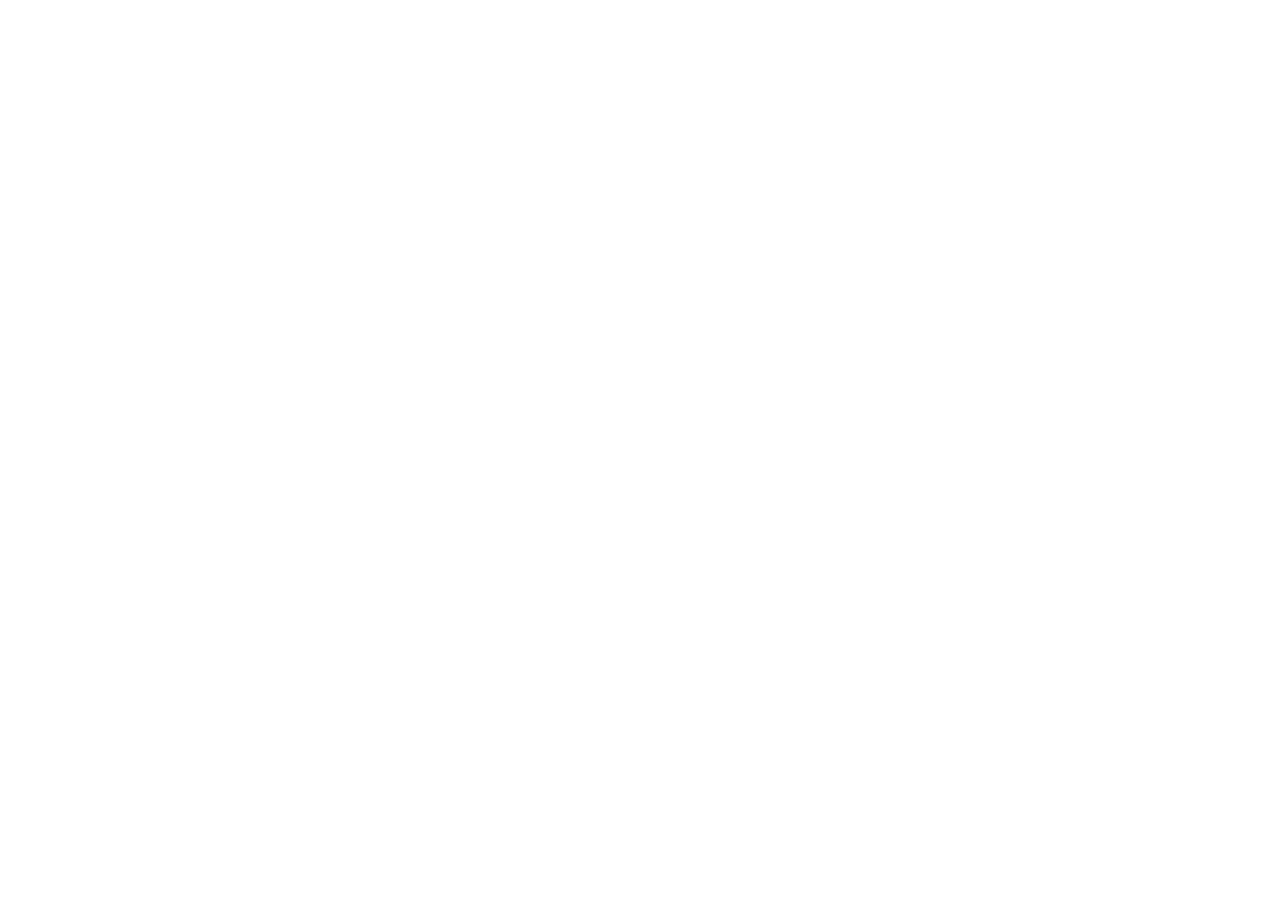
==== addRecipe.html @ 2c35c220 "add pages" ====
<!DOCTYPE html>
<html lang="en">

<head>
	<meta charset="UTF-8" />
	<meta name="viewport" content="width=device-width, initial-scale=1.0" />
	<title>Document</title>
	<link rel="stylesheet" href="./assets/css/style.css" />
	<script src="./assets/js/app.js" defer></script>
</head>

<body></body>

</html>
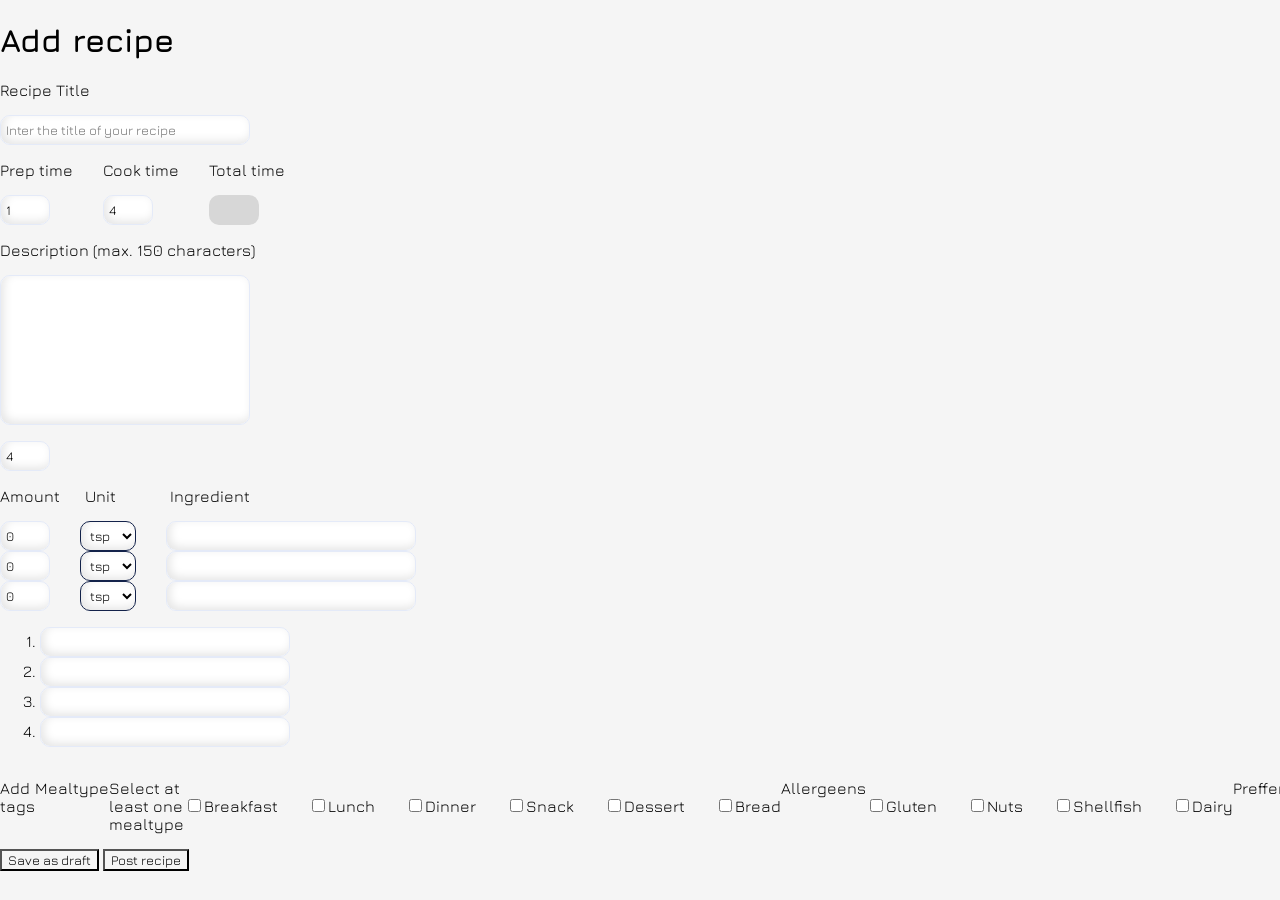
==== commit 16c4dbfc: "Add recipe" ====
--- a/addRecipe.html
+++ b/addRecipe.html
@@ -9,6 +9,164 @@
 	<script src="./assets/js/app.js" defer></script>
 </head>
 
-<body></body>
+<body class="addRecipeSite">
+	<h1>Add recipe</h1>
+	<section>
+		<div class="addRecipeTitle">
+			<p>Recipe Title</p>
+			<input type="text" placeholder="Inter the title of your recipe">
+		</div>
+
+
+		<div class="addRecipeTime">
+			<div>
+				<p>Prep time</p>
+				<input type="number" value="1" min="0">
+			</div>
+			<div>
+				<p>Cook time</p>
+				<input type="number" value="4" min="0">
+			</div>
+			<div>
+				<p>Total time</p>
+				<div class="totalTime"></div>
+			</div>
+		</div>
+
+
+		<div class="addRecipeDescription">
+			<p>Description (max. 150 characters)</p>
+			<input type="text">
+		</div>
+
+		<div class="addRecipePortions">
+			<p></p>
+			<input type="number" value="4" min="0">
+		</div>
+
+		<div class="addRecipeAddIngredient">
+			<div class="addIngredientTitels">
+				<p>Amount</p>
+				<p>Unit</p>
+				<p>Ingredient</p>
+			</div>
+			<div class="AddIngredient">
+				<input type="number" value="0" min="0">
+				<select>
+					<option>tsp</option>
+					<option>cup</option>
+				</select>
+				<input type="text">
+			</div>
+
+			<div class="AddIngredient">
+				<input type="number" value="0" min="0">
+				<select>
+					<option>tsp</option>
+					<option>cup</option>
+				</select>
+				<input type="text">
+			</div>
+
+			<div class="AddIngredient">
+				<input type="number" value="0" min="0">
+				<select>
+					<option>tsp</option>
+					<option>cup</option>
+				</select>
+				<input type="text">
+			</div>
+
+		</div>
+	</section>
+	<section>
+		<p></p>
+		<div class="addRecipeInstructions">
+			<ol>
+				<li><input type="text"></li>
+				<li><input type="text"></li>
+				<li><input type="text"></li>
+				<li><input type="text"></li>
+			</ol>
+			<p></p>
+		</div>
+
+		<div class="addRecipeTags">
+			<p>Add tags</p>
+			<p>Mealtype</p>
+			<p>Select at least one mealtype</p>
+			<div class="addRecipeMealtype">
+				<div class="checkBox">
+					<input type="checkbox">
+					<p>Breakfast</p>
+				</div>
+				<div class="checkBox">
+					<input type="checkbox">
+					<p>Lunch</p>
+				</div>
+				<div class="checkBox">
+					<input type="checkbox">
+					<p>Dinner</p>
+				</div>
+				<div class="checkBox">
+					<input type="checkbox">
+					<p>Snack</p>
+				</div>
+				<div class="checkBox">
+					<input type="checkbox">
+					<p>Dessert</p>
+				</div>
+				<div class="checkBox">
+					<input type="checkbox">
+					<p>Bread</p>
+				</div>
+			</div>
+			<p>Allergeens</p>
+			<div class="addRecipeAllergeens">
+				<div class="checkBox">
+					<input type="checkbox">
+					<p>Gluten</p>
+				</div>
+				<div class="checkBox">
+					<input type="checkbox">
+					<p>Nuts</p>
+				</div>
+				<div class="checkBox">
+					<input type="checkbox">
+					<p>Shellfish</p>
+				</div>
+				<div class="checkBox">
+					<input type="checkbox">
+					<p>Dairy</p>
+				</div>
+			</div>
+			<p>Prefferences</p>
+			<div class="addRecipePrefferences">
+
+				<div class="checkBox">
+					<input type="checkbox">
+					<p>Vegetarian</p>
+				</div>
+				<div class="checkBox">
+					<input type="checkbox">
+					<p>Vegan</p>
+				</div>
+				<div class="checkBox">
+					<input type="checkbox">
+					<p>Keto</p>
+				</div>
+				<div class="checkBox">
+					<input type="checkbox">
+					<p>Low carb</p>
+				</div>
+			</div>
+		</div>
+	</section>
+	<section>
+		<button>Save as draft</button>
+		<button>Post recipe</button>
+	</section>
+
+</body>
 
 </html>
--- a/assets/css/style.css
+++ b/assets/css/style.css
@@ -0,0 +1,283 @@
+@import url('https://fonts.googleapis.com/css2?family=Jockey+One&family=Jura:wght@300..700&family=Montserrat:ital,wght@0,100..900;1,100..900&display=swap');
+
+* {
+    box-sizing: border-box;
+    font-family: var(--textFont);
+    background-color: var(--backgroundColour);
+}
+
+body {
+    margin: 0;
+
+    /* VARIABLES  */
+    /* Colours */
+    --backgroundColour: #F5F5F5;
+    --offWhite: #EDEDEA;
+    --darkBlue: #13224A;
+    --lightBlue: #E4EAF8;
+
+    /* Typography */
+    --textFont: "jura", sans-serif;
+    --midHeader: 24px;
+    --bigHeader: 36px;
+    --bigBigHeader: 64px;
+    --logoFont: "Jockey One", sans-serif;
+    --logoSize: 40px;
+
+    /* Spacing */
+    --gap: 30px;
+    --sectionPadding: 100px;
+    --bodyMargin: 140px;
+
+    /* TEXTAREA */
+    --innerShadow: inset 3px -3px 10px rgba(0, 0, 0, 0.1);
+}
+
+header {
+    display: flex;
+    justify-content: space-between;
+    align-content: center;
+    background-color: var(--lightBlue);
+    padding: 40px;
+
+    .logo {
+        font-size: var(--logoSize);
+        font-family: var(--logoFont);
+        font-weight: bolder;
+        width: 600px;
+
+        a {
+            text-decoration: none;
+            color: black;
+        }
+    }
+
+    .globalNav {
+
+        ul {
+            padding: 0;
+        }
+
+        li {
+            list-style: none;
+        }
+
+        a {
+            text-decoration: none;
+            color: black;
+            font-size: var(--midHeader);
+            font-weight: bold;
+            display: flex;
+            text-align: center;
+        }
+
+        a:hover {
+            text-decoration: underline;
+            text-underline-offset: 6px;
+        }
+
+        display: flex;
+        flex-direction: row;
+        justify-content: center;
+        align-items: center;
+        gap: 60px;
+    }
+
+    .loginSearchCircles {
+        display: flex;
+        flex-direction: row;
+        justify-content: flex-end;
+        align-items: center;
+        gap: var(--gap);
+        width: 600px;
+
+        i {
+            color: var(--lightBlue);
+            font-size: 30px;
+        }
+    }
+
+    .headerSearch {
+        background-color: var(--darkBlue);
+        height: 60px;
+        width: 60px;
+        border-radius: 100%;
+        display: flex;
+        align-items: center;
+        justify-content: center;
+    }
+
+    .login {
+        background-color: var(--darkBlue);
+        height: 60px;
+        width: 60px;
+        border-radius: 100%;
+        display: flex;
+        align-items: center;
+        justify-content: center;
+    }
+}
+
+/* FOOTER */
+
+footer {
+    display: flex;
+    flex-wrap: wrap;
+    background: var(--darkBlue);
+    justify-content: space-between;
+    align-items: center;
+    padding: 40px;
+
+
+    .logoFooter {
+        font-size: var(--logoSize);
+        font-family: var(--logoFont);
+        font-weight: bolder;
+
+        a {
+            text-decoration: none;
+            color: var(--offWhite);
+        }
+    }
+
+
+    .footerNav {
+        li {
+            list-style: none;
+        }
+
+        a {
+            text-decoration: none;
+            color: var(--offWhite);
+            font-size: var(--midHeader);
+
+        }
+
+        a:hover {
+            text-decoration: underline;
+            text-underline-offset: 6px;
+        }
+
+        display: flex;
+        flex-direction: column;
+        justify-content: center;
+        align-items: center;
+        gap: var(--gap);
+    }
+
+    .footerSearch {
+        background-color: var(--offWhite);
+        width: 300px;
+        height: 50px;
+        border-radius: 50px;
+        display: flex;
+        align-items: center;
+        justify-content: flex-end;
+        padding-right: 20px;
+        box-shadow: var(--innerShadow);
+
+
+        i {
+            color: var(--darkBlue);
+            font-size: 30px;
+        }
+    }
+}
+
+/* FRONT PAGE */
+
+/* ALL RECIPES */
+
+/* SINGLE RECIPE */
+
+/* ADD RECIPE */
+.addRecipeSite {
+
+    input[type="number"],
+    input[type="text"],
+    select {
+        height: 30px;
+        border-radius: 10px;
+        padding: 5px;
+        outline: none;
+        border: solid 1px var(--lightBlue);
+        box-shadow: var(--innerShadow);
+        background-color: white;
+    }
+
+    input[type="text"] {
+        width: 250px;
+    }
+
+    input[type="number"] {
+        width: 50px;
+    }
+
+
+    select {
+        border: solid 1px var(--darkBlue);
+    }
+
+    .addRecipeTime {
+        display: flex;
+        gap: var(--gap);
+
+        input {
+            width: 50px;
+        }
+
+        .totalTime {
+            height: 30px;
+            border-radius: 10px;
+            width: 50px;
+            background-color: #D7D7D7;
+        }
+
+    }
+
+    .addRecipeDescription {
+        input {
+            height: 150px;
+        }
+    }
+
+
+    .addRecipeTags {
+        display: flex;
+
+    }
+
+    .addRecipeAddIngredient {
+        .AddIngredient {
+            display: flex;
+            gap: var(--gap);
+        }
+
+        .addIngredientTitels {
+            display: flex;
+            gap: var(--gap);
+
+            p {
+                width: 55px;
+            }
+        }
+    }
+
+    .addRecipeMealtype,
+    .addRecipeAllergeens,
+    .addRecipePrefferences {
+        display: flex;
+        flex-direction: row;
+        gap: var(--gap);
+    }
+
+    .checkBox {
+        display: flex;
+        align-items: center;
+    }
+
+}
+
+
+
+/* PROFILE */
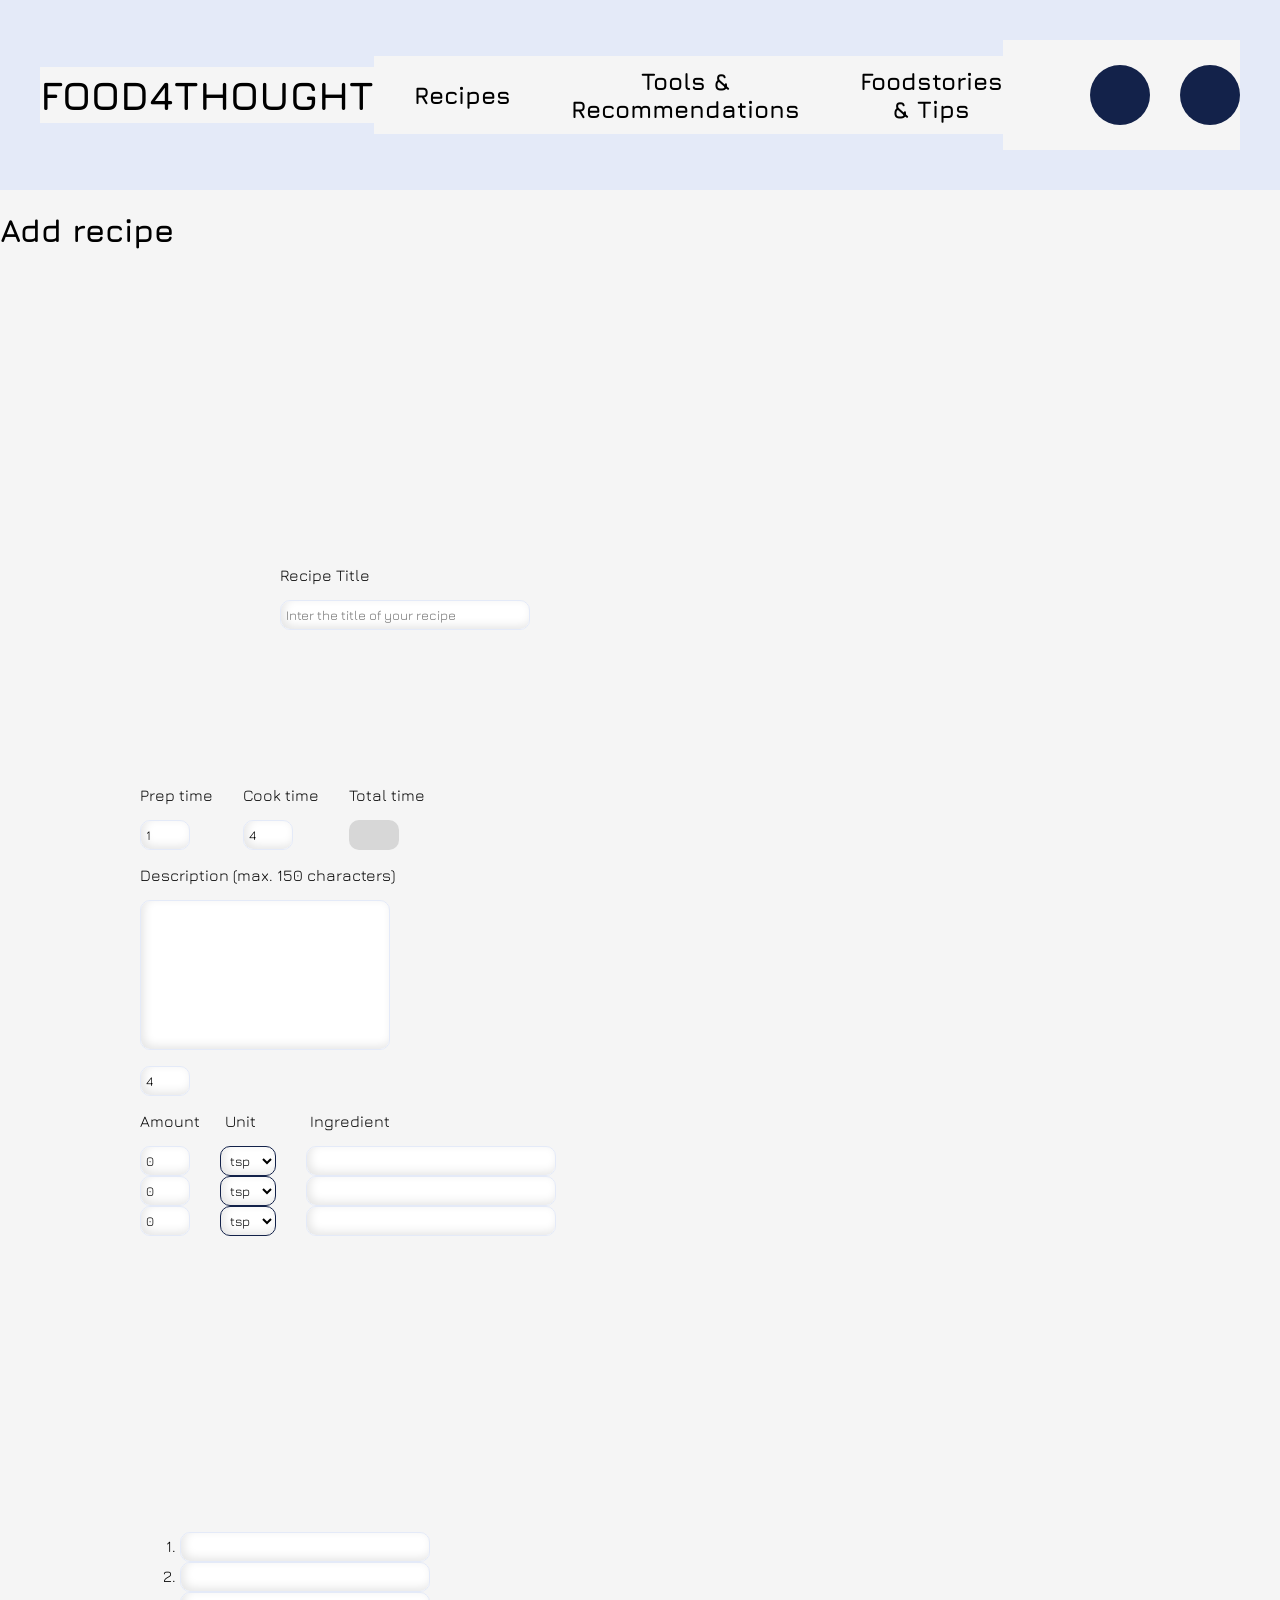
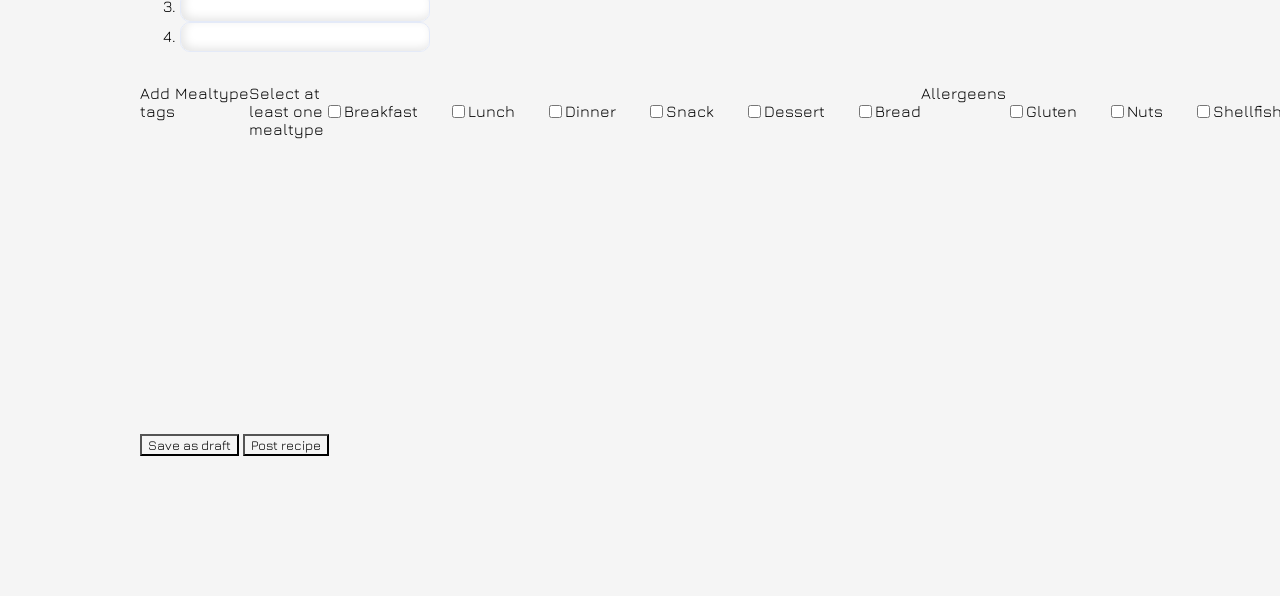
==== commit 7944a49a: "add recipe site pt 2" ====
--- a/addRecipe.html
+++ b/addRecipe.html
@@ -10,6 +10,20 @@
 </head>
 
 <body class="addRecipeSite">
+	<header>
+		<h1 class="logo"><a href="index.html">FOOD4THOUGHT</a></h1>
+		<ul class="globalNav">
+			<li><a href="allRecipes.html">Recipes</a></li>
+			<li><a href="#">Tools & <br>
+					Recommendations</a></li>
+			<li><a href="#">Foodstories <br>& Tips</a></li>
+		</ul>
+		<div class="loginSearchCircles">
+			<div class="headerSearch"><i class="fa-solid fa-magnifying-glass"></i></div>
+			<div class="login"><i class="fa-regular fa-user"></i></div>
+		</div>
+
+	</header>
 	<h1>Add recipe</h1>
 	<section>
 		<div class="addRecipeTitle">
--- a/assets/css/style.css
+++ b/assets/css/style.css
@@ -192,6 +192,11 @@
 
 /* ADD RECIPE */
 .addRecipeSite {
+
+    .addRecipeTitle,
+    section {
+        padding: var(--bodyMargin)
+    }
 
     input[type="number"],
     input[type="text"],
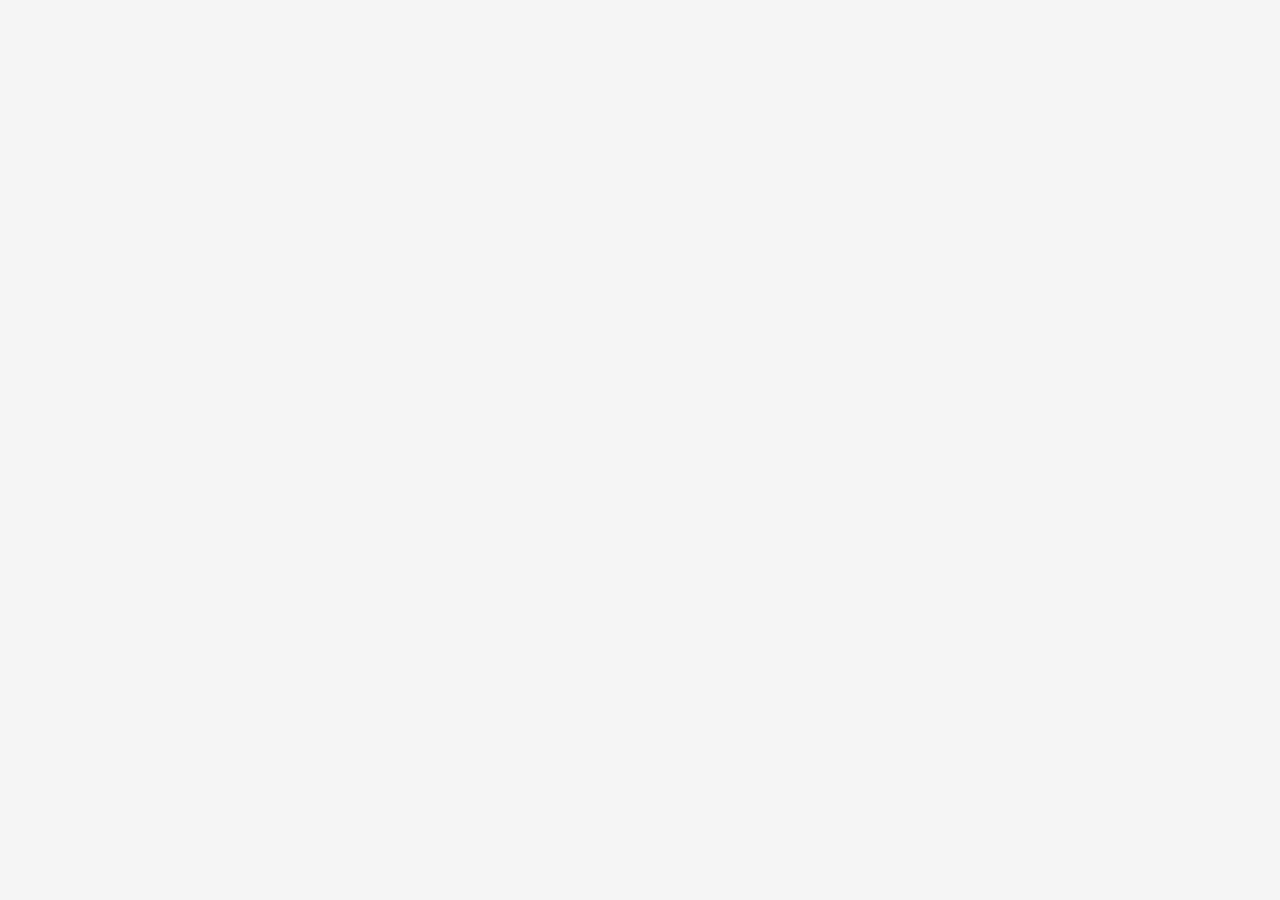
==== commit e5790526: "Cards opsætning kodet Cards er opbygget, og klar til at blive implementeret" ====
--- a/addRecipe.html
+++ b/addRecipe.html
@@ -5,181 +5,17 @@
 	<meta charset="UTF-8" />
 	<meta name="viewport" content="width=device-width, initial-scale=1.0" />
 	<title>Document</title>
+	<style>
+		@import url('https://fonts.googleapis.com/css2?family=Jura:wght@300..700&display=swap');
+	</style>
 	<link rel="stylesheet" href="./assets/css/style.css" />
+
 	<script src="./assets/js/app.js" defer></script>
+
 </head>
 
-<body class="addRecipeSite">
-	<header>
-		<h1 class="logo"><a href="index.html">FOOD4THOUGHT</a></h1>
-		<ul class="globalNav">
-			<li><a href="allRecipes.html">Recipes</a></li>
-			<li><a href="#">Tools & <br>
-					Recommendations</a></li>
-			<li><a href="#">Foodstories <br>& Tips</a></li>
-		</ul>
-		<div class="loginSearchCircles">
-			<div class="headerSearch"><i class="fa-solid fa-magnifying-glass"></i></div>
-			<div class="login"><i class="fa-regular fa-user"></i></div>
-		</div>
+<body>
 
-	</header>
-	<h1>Add recipe</h1>
-	<section>
-		<div class="addRecipeTitle">
-			<p>Recipe Title</p>
-			<input type="text" placeholder="Inter the title of your recipe">
-		</div>
-
-
-		<div class="addRecipeTime">
-			<div>
-				<p>Prep time</p>
-				<input type="number" value="1" min="0">
-			</div>
-			<div>
-				<p>Cook time</p>
-				<input type="number" value="4" min="0">
-			</div>
-			<div>
-				<p>Total time</p>
-				<div class="totalTime"></div>
-			</div>
-		</div>
-
-
-		<div class="addRecipeDescription">
-			<p>Description (max. 150 characters)</p>
-			<input type="text">
-		</div>
-
-		<div class="addRecipePortions">
-			<p></p>
-			<input type="number" value="4" min="0">
-		</div>
-
-		<div class="addRecipeAddIngredient">
-			<div class="addIngredientTitels">
-				<p>Amount</p>
-				<p>Unit</p>
-				<p>Ingredient</p>
-			</div>
-			<div class="AddIngredient">
-				<input type="number" value="0" min="0">
-				<select>
-					<option>tsp</option>
-					<option>cup</option>
-				</select>
-				<input type="text">
-			</div>
-
-			<div class="AddIngredient">
-				<input type="number" value="0" min="0">
-				<select>
-					<option>tsp</option>
-					<option>cup</option>
-				</select>
-				<input type="text">
-			</div>
-
-			<div class="AddIngredient">
-				<input type="number" value="0" min="0">
-				<select>
-					<option>tsp</option>
-					<option>cup</option>
-				</select>
-				<input type="text">
-			</div>
-
-		</div>
-	</section>
-	<section>
-		<p></p>
-		<div class="addRecipeInstructions">
-			<ol>
-				<li><input type="text"></li>
-				<li><input type="text"></li>
-				<li><input type="text"></li>
-				<li><input type="text"></li>
-			</ol>
-			<p></p>
-		</div>
-
-		<div class="addRecipeTags">
-			<p>Add tags</p>
-			<p>Mealtype</p>
-			<p>Select at least one mealtype</p>
-			<div class="addRecipeMealtype">
-				<div class="checkBox">
-					<input type="checkbox">
-					<p>Breakfast</p>
-				</div>
-				<div class="checkBox">
-					<input type="checkbox">
-					<p>Lunch</p>
-				</div>
-				<div class="checkBox">
-					<input type="checkbox">
-					<p>Dinner</p>
-				</div>
-				<div class="checkBox">
-					<input type="checkbox">
-					<p>Snack</p>
-				</div>
-				<div class="checkBox">
-					<input type="checkbox">
-					<p>Dessert</p>
-				</div>
-				<div class="checkBox">
-					<input type="checkbox">
-					<p>Bread</p>
-				</div>
-			</div>
-			<p>Allergeens</p>
-			<div class="addRecipeAllergeens">
-				<div class="checkBox">
-					<input type="checkbox">
-					<p>Gluten</p>
-				</div>
-				<div class="checkBox">
-					<input type="checkbox">
-					<p>Nuts</p>
-				</div>
-				<div class="checkBox">
-					<input type="checkbox">
-					<p>Shellfish</p>
-				</div>
-				<div class="checkBox">
-					<input type="checkbox">
-					<p>Dairy</p>
-				</div>
-			</div>
-			<p>Prefferences</p>
-			<div class="addRecipePrefferences">
-
-				<div class="checkBox">
-					<input type="checkbox">
-					<p>Vegetarian</p>
-				</div>
-				<div class="checkBox">
-					<input type="checkbox">
-					<p>Vegan</p>
-				</div>
-				<div class="checkBox">
-					<input type="checkbox">
-					<p>Keto</p>
-				</div>
-				<div class="checkBox">
-					<input type="checkbox">
-					<p>Low carb</p>
-				</div>
-			</div>
-		</div>
-	</section>
-	<section>
-		<button>Save as draft</button>
-		<button>Post recipe</button>
-	</section>
 
 </body>
 
--- a/assets/css/style.css
+++ b/assets/css/style.css
@@ -8,6 +8,17 @@
 
 body {
     margin: 0;
+
+    p {
+        margin: 0;
+        line-height: 150%;
+    }
+
+    h1,
+    h2,
+    h3 {
+        margin: 0;
+    }
 
     /* VARIABLES  */
     /* Colours */
@@ -17,15 +28,20 @@
     --lightBlue: #E4EAF8;
 
     /* Typography */
-    --textFont: "jura", sans-serif;
+    --textFont: "jura",
+    sans-serif;
     --midHeader: 24px;
     --bigHeader: 36px;
     --bigBigHeader: 64px;
-    --logoFont: "Jockey One", sans-serif;
+    --logoFont: "Jockey One",
+    sans-serif;
     --logoSize: 40px;
 
     /* Spacing */
     --gap: 30px;
+    --smallGap: 5px;
+    --mediumGap: 20px;
+    --largeGap: 50px;
     --sectionPadding: 100px;
     --bodyMargin: 140px;
 
@@ -189,6 +205,45 @@
 /* ALL RECIPES */
 
 /* SINGLE RECIPE */
+.recipeAuthor,
+.recipePrep-Cook {
+    display: flex;
+    align-items: center;
+    gap: 5px;
+}
+
+.recipeTitleAuthor {
+    display: flex;
+    flex-direction: column;
+    gap: 5px;
+}
+
+.recipeTime {
+    display: flex;
+    gap: 5px;
+}
+
+.chefHats {
+    display: flex;
+    gap: 0;
+}
+
+.fa-clock,
+.fa-circle-user {
+    font-size: 20px;
+    padding-top: 4px;
+}
+
+.recipeInfo {
+    display: flex;
+    flex-direction: column;
+    gap: var(--largeGap);
+}
+
+.recipeInfoRating {
+    display: flex
+}
+
 
 /* ADD RECIPE */
 .addRecipeSite {
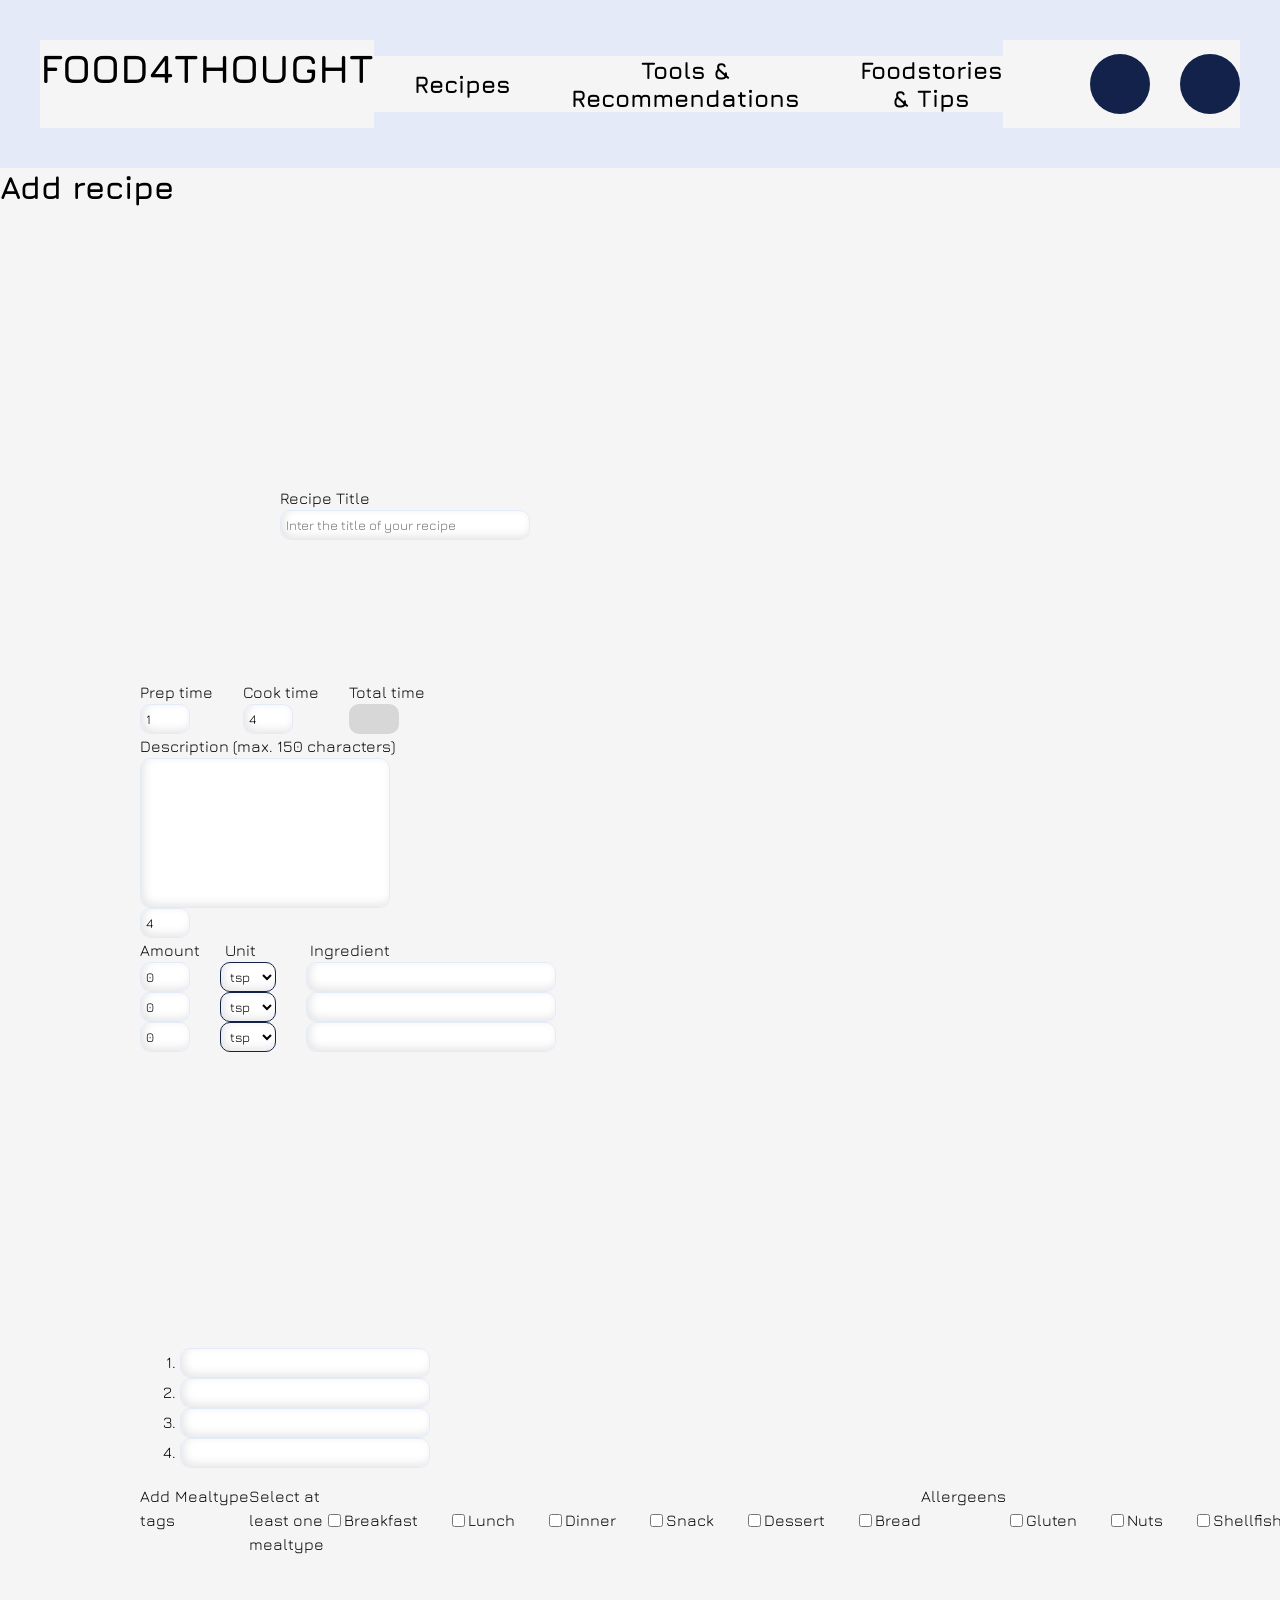
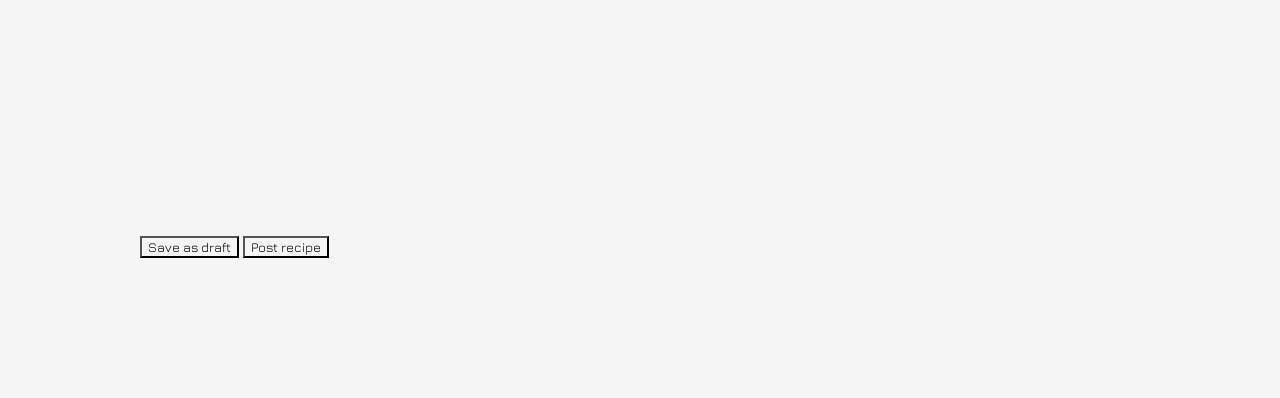
==== commit 228bdbde: "Merge branch 'main' into CarolineEH" ====
--- a/addRecipe.html
+++ b/addRecipe.html
@@ -16,6 +16,177 @@
 
 <body>
 
+<body class="addRecipeSite">
+	<header>
+		<h1 class="logo"><a href="index.html">FOOD4THOUGHT</a></h1>
+		<ul class="globalNav">
+			<li><a href="allRecipes.html">Recipes</a></li>
+			<li><a href="#">Tools & <br>
+					Recommendations</a></li>
+			<li><a href="#">Foodstories <br>& Tips</a></li>
+		</ul>
+		<div class="loginSearchCircles">
+			<div class="headerSearch"><i class="fa-solid fa-magnifying-glass"></i></div>
+			<div class="login"><i class="fa-regular fa-user"></i></div>
+		</div>
+
+	</header>
+	<h1>Add recipe</h1>
+	<section>
+		<div class="addRecipeTitle">
+			<p>Recipe Title</p>
+			<input type="text" placeholder="Inter the title of your recipe">
+		</div>
+
+
+		<div class="addRecipeTime">
+			<div>
+				<p>Prep time</p>
+				<input type="number" value="1" min="0">
+			</div>
+			<div>
+				<p>Cook time</p>
+				<input type="number" value="4" min="0">
+			</div>
+			<div>
+				<p>Total time</p>
+				<div class="totalTime"></div>
+			</div>
+		</div>
+
+
+		<div class="addRecipeDescription">
+			<p>Description (max. 150 characters)</p>
+			<input type="text">
+		</div>
+
+		<div class="addRecipePortions">
+			<p></p>
+			<input type="number" value="4" min="0">
+		</div>
+
+		<div class="addRecipeAddIngredient">
+			<div class="addIngredientTitels">
+				<p>Amount</p>
+				<p>Unit</p>
+				<p>Ingredient</p>
+			</div>
+			<div class="AddIngredient">
+				<input type="number" value="0" min="0">
+				<select>
+					<option>tsp</option>
+					<option>cup</option>
+				</select>
+				<input type="text">
+			</div>
+
+			<div class="AddIngredient">
+				<input type="number" value="0" min="0">
+				<select>
+					<option>tsp</option>
+					<option>cup</option>
+				</select>
+				<input type="text">
+			</div>
+
+			<div class="AddIngredient">
+				<input type="number" value="0" min="0">
+				<select>
+					<option>tsp</option>
+					<option>cup</option>
+				</select>
+				<input type="text">
+			</div>
+
+		</div>
+	</section>
+	<section>
+		<p></p>
+		<div class="addRecipeInstructions">
+			<ol>
+				<li><input type="text"></li>
+				<li><input type="text"></li>
+				<li><input type="text"></li>
+				<li><input type="text"></li>
+			</ol>
+			<p></p>
+		</div>
+
+		<div class="addRecipeTags">
+			<p>Add tags</p>
+			<p>Mealtype</p>
+			<p>Select at least one mealtype</p>
+			<div class="addRecipeMealtype">
+				<div class="checkBox">
+					<input type="checkbox">
+					<p>Breakfast</p>
+				</div>
+				<div class="checkBox">
+					<input type="checkbox">
+					<p>Lunch</p>
+				</div>
+				<div class="checkBox">
+					<input type="checkbox">
+					<p>Dinner</p>
+				</div>
+				<div class="checkBox">
+					<input type="checkbox">
+					<p>Snack</p>
+				</div>
+				<div class="checkBox">
+					<input type="checkbox">
+					<p>Dessert</p>
+				</div>
+				<div class="checkBox">
+					<input type="checkbox">
+					<p>Bread</p>
+				</div>
+			</div>
+			<p>Allergeens</p>
+			<div class="addRecipeAllergeens">
+				<div class="checkBox">
+					<input type="checkbox">
+					<p>Gluten</p>
+				</div>
+				<div class="checkBox">
+					<input type="checkbox">
+					<p>Nuts</p>
+				</div>
+				<div class="checkBox">
+					<input type="checkbox">
+					<p>Shellfish</p>
+				</div>
+				<div class="checkBox">
+					<input type="checkbox">
+					<p>Dairy</p>
+				</div>
+			</div>
+			<p>Prefferences</p>
+			<div class="addRecipePrefferences">
+
+				<div class="checkBox">
+					<input type="checkbox">
+					<p>Vegetarian</p>
+				</div>
+				<div class="checkBox">
+					<input type="checkbox">
+					<p>Vegan</p>
+				</div>
+				<div class="checkBox">
+					<input type="checkbox">
+					<p>Keto</p>
+				</div>
+				<div class="checkBox">
+					<input type="checkbox">
+					<p>Low carb</p>
+				</div>
+			</div>
+		</div>
+	</section>
+	<section>
+		<button>Save as draft</button>
+		<button>Post recipe</button>
+	</section>
 
 </body>
 
